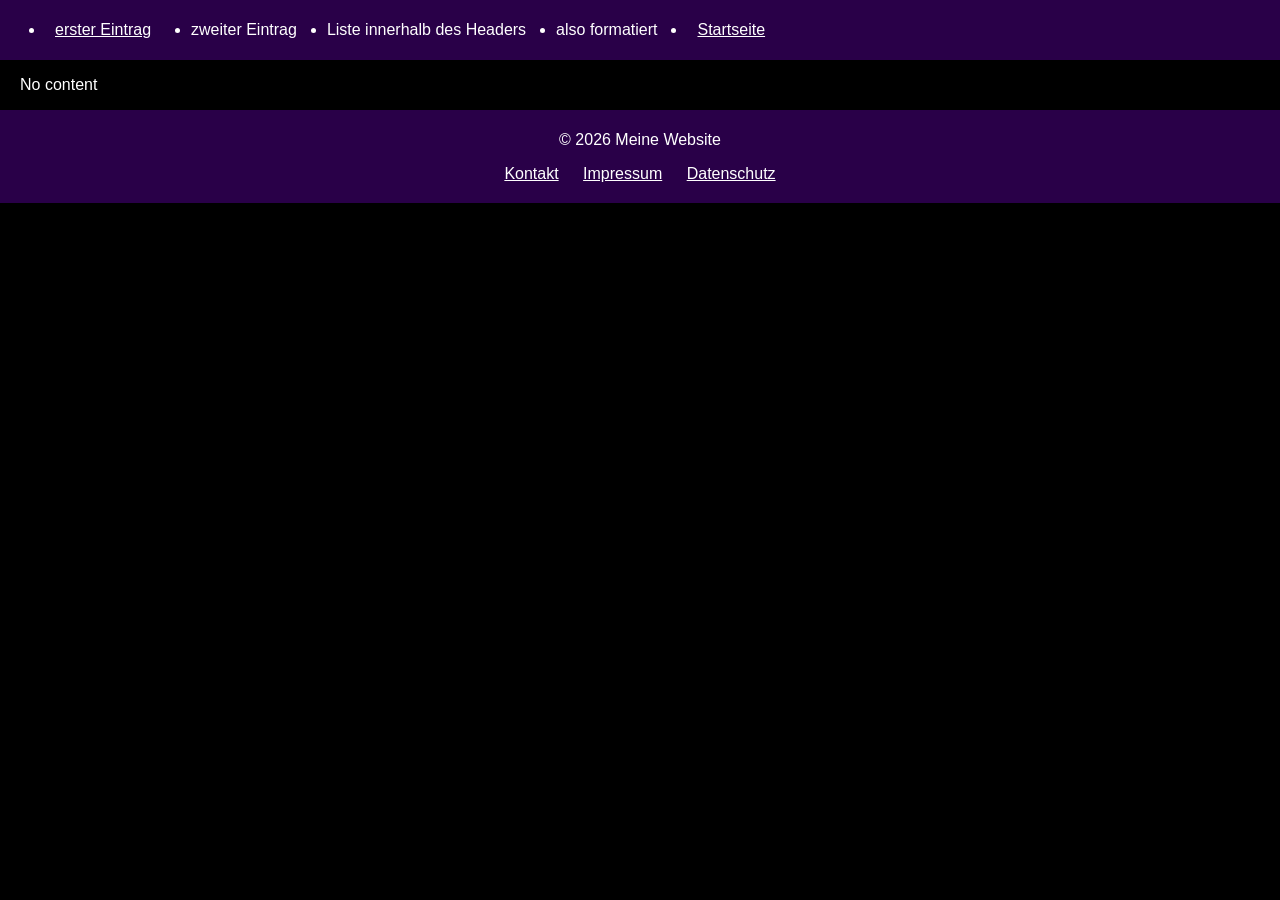
==== pages/datenschutz.html @ d68ca9ec "more sides" ====
<!DOCTYPE html>
<html lang="de">
<head>
    <meta charset="UTF-8">
    <title>Meine Website</title>
    <link rel="stylesheet" href="../layout.css">
    <link rel="stylesheet" href="datenschutz.css">
    <link rel="icon" type="image/svg+xml" href="../icon.svg">
    <script src="../layout.js" defer></script>
</head>
<body>
    <header>Loading... </header>

    <p>No content</p>

    <footer>Loading...</footer>
</body>
</html>
---- layout.css ----
:root {
  --head_gap: 30px;  /* definiert CSS-Variable glabal */
}

body {
    background-color: rgb(0, 0, 0);
    color: rgb(255, 255, 255);
    font-family: Arial, sans-serif;
    padding: 20px;
    margin: 0px;
}

header {
    background-color: #290048;
    padding: 5px; /* Abstand nach innen */
    margin: -20px -20px 0px -20px;  /* Abstand nach außen */
    box-shadow: 0 4px 8px rgba(0, 0, 0, 0.1);
}

header a {
    margin: 0 10px;
    color: white;
}

footer {
    padding: 5px 5px 20px 5px;
    margin: 0px -20px -20px -20px;
    background-color: #290048;
    color: white;
    text-align: center;
}

footer a {
    margin: 0 10px;
    color: white;
}

.horizontaleAnordnung {
  display: flex;   /* flexcontainer für horizontale anordnung. Alternativ: inline oder inline-block */
  gap: var(--head_gap); /* Abstand zwischen den Items wert von variable siehe oben */
  color: rgb(255, 255, 255);
}
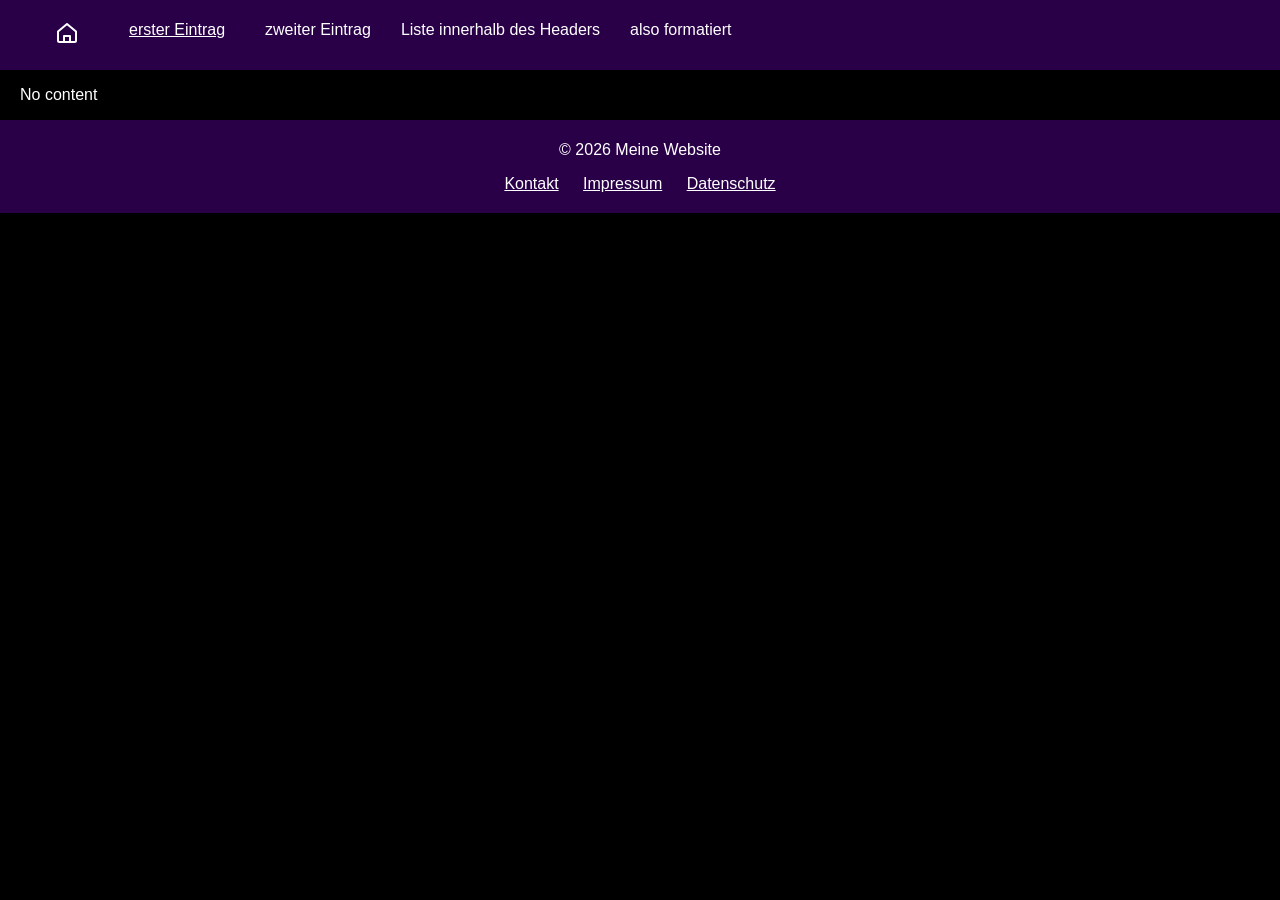
==== commit 78d8716b: "reviewed filestructure" ====
--- a/pages/datenschutz.html
+++ b/pages/datenschutz.html
@@ -3,10 +3,10 @@
 <head>
     <meta charset="UTF-8">
     <title>Meine Website</title>
-    <link rel="stylesheet" href="../layout.css">
-    <link rel="stylesheet" href="datenschutz.css">
-    <link rel="icon" type="image/svg+xml" href="../icon.svg">
-    <script src="../layout.js" defer></script>
+    <link rel="stylesheet" href="../css/layout.css">
+    <link rel="stylesheet" href="../css/datenschutz.css">
+    <link rel="icon" type="image/svg+xml" href="../assets/icon.svg">
+    <script src="../js/layout.js" defer></script>
 </head>
 <body>
     <header>Loading... </header>
--- a/css/layout.css
+++ b/css/layout.css
@@ -0,0 +1,63 @@
+:root {
+  --head_gap: 30px;  /* definiert CSS-Variable glabal */
+}
+
+body {
+    background-color: rgb(0, 0, 0);
+    color: rgb(255, 255, 255);
+    font-family: Arial, sans-serif;
+    padding: 20px;
+    margin: 0px;
+}
+
+header {
+    background-color: #290048;
+    padding: 5px; /* Abstand nach innen */
+    margin: -20px -20px 0px -20px;  /* Abstand nach außen */
+    box-shadow: 0 4px 8px rgba(0, 0, 0, 0.1);
+}
+
+header a {
+    margin: 0 10px;
+    color: white;
+}
+
+footer {
+    padding: 5px 5px 20px 5px;
+    margin: 0px -20px -20px -20px;
+    background-color: #290048;
+    color: white;
+    text-align: center;
+}
+
+footer a {
+    margin: 0 10px;
+    color: white;
+}
+
+.horizontaleAnordnung {
+  display: flex;   /* flexcontainer für horizontale anordnung. Alternativ: inline oder inline-block */
+  gap: var(--head_gap); /* Abstand zwischen den Items wert von variable siehe oben */
+  list-style: none;
+  color: rgb(255, 255, 255);
+}
+
+.home-button {
+  display: inline-flex;
+  align-items: center;
+}
+
+.home-button svg {
+  width: 24px;
+  height: 24px;
+  fill: none;
+  stroke: white;
+  stroke-width: 2;
+  stroke-linecap: round;
+  stroke-linejoin: round;
+}
+
+.home-button:hover svg {
+  stroke: #fff58a;
+  transform: scale(1.15);
+}
